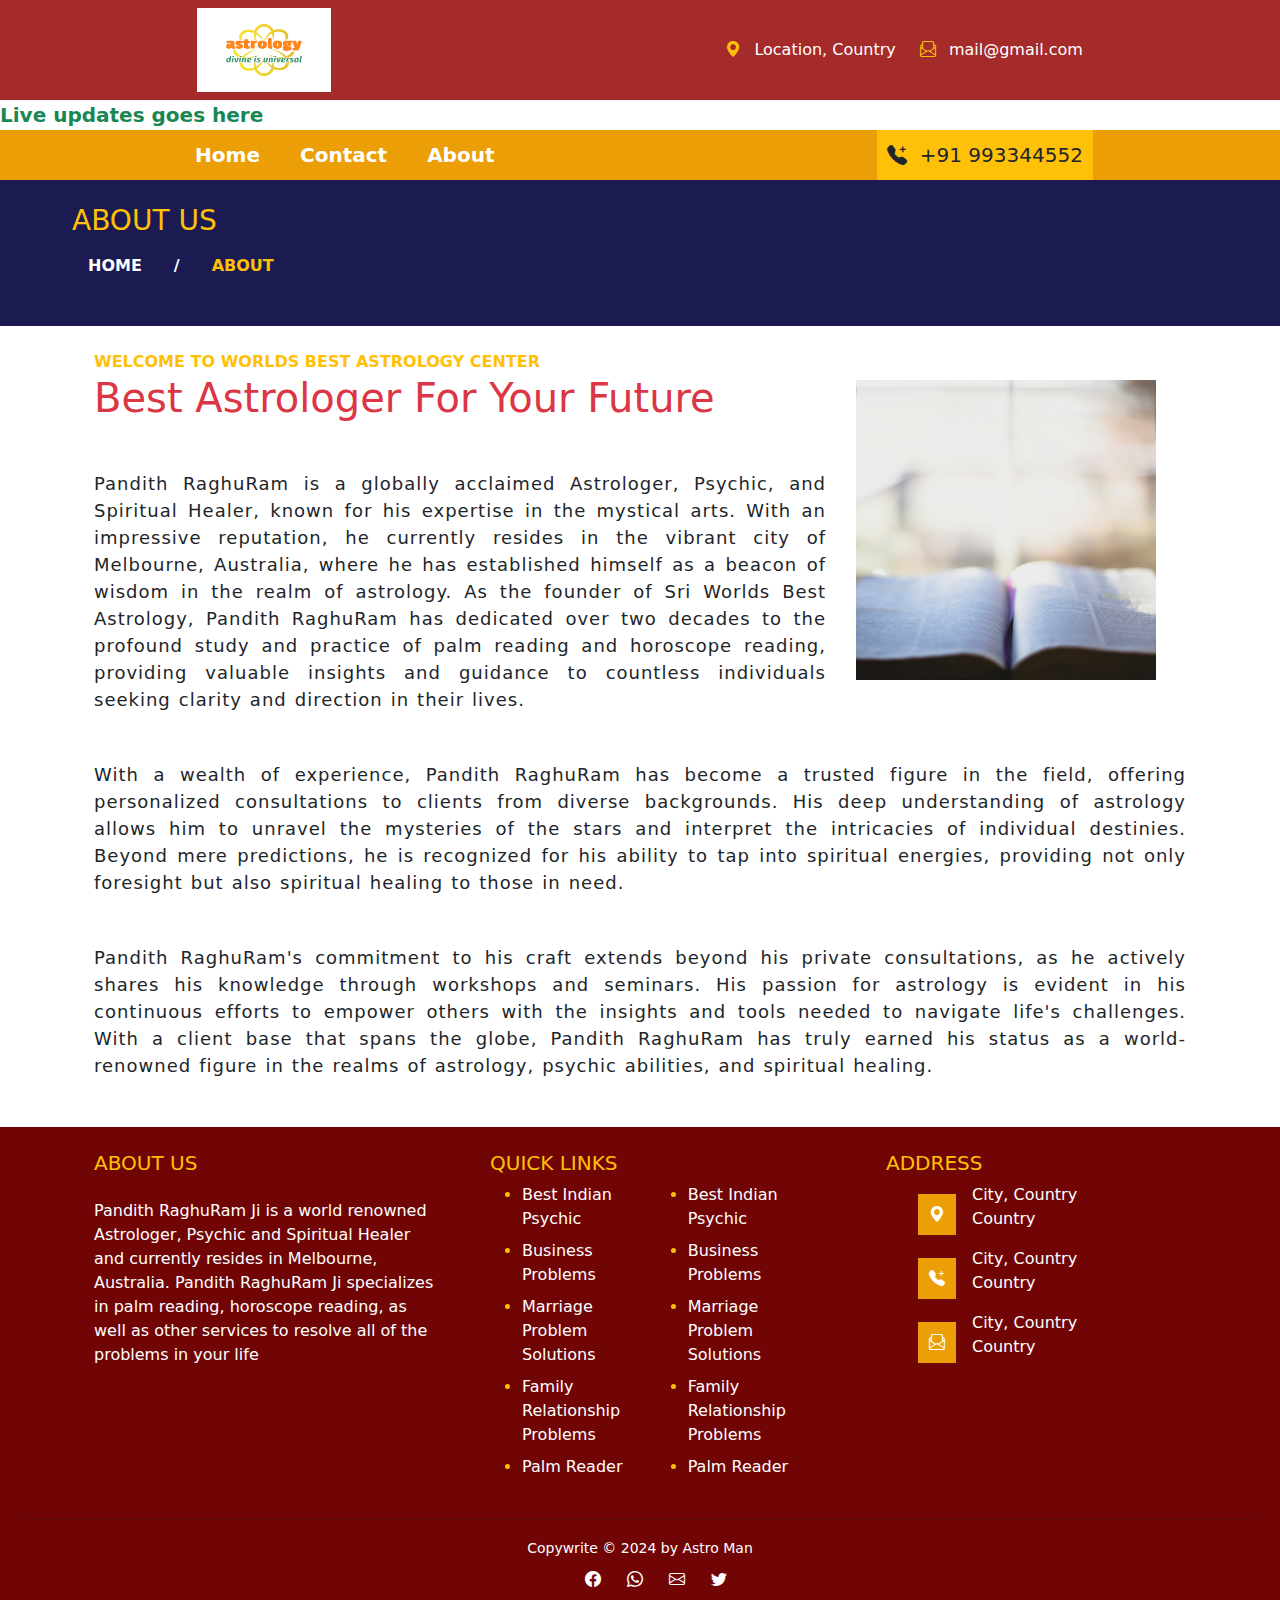
==== about.html @ 0a2a9eb8 "first commit" ====
<!DOCTYPE html>
<html lang="en">

<head>
    <meta charset="UTF-8">
    <meta name="viewport" content="width=device-width, initial-scale=1.0">
    <title>Template - 1</title>
    <link href="https://cdn.jsdelivr.net/npm/bootstrap@5.1.2/dist/css/bootstrap.min.css" rel="stylesheet">
    <link rel="stylesheet" href="https://cdn.jsdelivr.net/npm/bootstrap-icons@1.11.3/font/bootstrap-icons.min.css">
    <link rel="stylesheet" href="index.css">

    <script src="https://cdn.jsdelivr.net/npm/bootstrap@5.1.2/dist/js/bootstrap.bundle.min.js"
        crossorigin="anonymous"></script>
</head>

<body>
    <header class="container-fluid p-0">
        <div class="logo-container text-white d-flex justify-content-around align-items-center">
            <img src="./images/astrology-high-resolution-logo.png" alt="company logo" class="p-2" width="150px"
                height="100px" />
            <ul class="navbar navbar-nav p-2 flex-row">
                <li class="nav-item me-2 me-lg-4">
                    <span class="text-warning fs-lg-4 me-2"><i class="bi bi-geo-alt-fill"></i></span>
                    <span class="fs-lg-5">Location, Country</span>
                </li>
                <li class="nav-item">
                    <span class="text-warning fs-lg-4 me-2"><i class="bi bi-envelope-paper"></i></span>
                    <span class="fs-lg-5">mail@gmail.com</span>
                </li>
            </ul>
        </div>
        <!-- live update -->
        <div class="bg-white live">
            <p class="text-success fw-bold fs-5 live-para p-0 m-0">Live updates goes here</p>
        </div>
        <!-- navbar -->
        <nav class="navbar navbar-expand-lg header-nav p-0">
            <div class="container-fluid">
                <button class="navbar-toggler border-dark" type="button" data-bs-target="#menu" data-bs-toggle="collapse" aria-controls="menu" aria-expanded="false" aria-label="Toggle navigation">
                    <span class="navbar-toggler-icon"></span>
                </button>
    
                <div class="phone bg-warning">
                    <span class="fs-5 me-2"><i class="bi bi-telephone-plus-fill"></i></span>
                    <span class="fs-5">+91 993344552</span>
                </div>
                <div class="collapse navbar-collapse" id="menu">
                    <ul class="navbar-nav text-center">
                        <li class="nav-item me-4 mb-2 mb-lg-0">
                            <a href="./index.html" class="nav-link fs-5 text-white fw-semibold">Home</a>
                        </li>
                        <li class="nav-item me-4 mb-2 mb-lg-0">
                            <a href="./contact.html" class="nav-link fs-5 text-white fw-semibold">Contact</a>
                        </li>
                        <li class="nav-item me-4 mb-2 mb-lg-0">
                            <a href="./about.html" class="nav-link fs-5 text-white fw-semibold">About</a>
                        </li>
                    </ul>
                </div>
            </div>
            
        </nav>
    </header>

    <main>
        <section class="sec-2 p-4 text-white fw-semibold">
            <div class="ms-5">
                <h3 class="text-warning">ABOUT US</h3>
                <nav class="nav p-0" style="list-style: none;">
                    <a href="./index.html" class="nav-link text-white">HOME</a>
                    <p class="nav-link text-white">/</p>
                    <a class="nav-link text-warning" aria-current="page">ABOUT</a>
                    </ul>
            </div>
        </section>

        <section class="sec-3 position-relative bg-white">
            <div class="container px-4">
                <img src="./images/sixteen-miles-out-PpJOb2ByPBY-unsplash.jpg" id="about-img" alt="god picture" />
                <p class="text-warning mt-4 mb-0 fw-bold">WELCOME TO WORLDS BEST ASTROLOGY CENTER</p>
                <h1 class="text-danger mt-0 mb-5 p-0">Best Astrologer For Your Future</h1>

                <p class="mb-5 para">
                    Pandith RaghuRam is a globally acclaimed Astrologer, Psychic, and Spiritual Healer, known for his
                    expertise in the mystical arts. With an impressive reputation,
                    he currently resides in the vibrant city of Melbourne, Australia, where he has established himself
                    as a beacon of wisdom in the realm of astrology.
                    As the founder of Sri Worlds Best Astrology, Pandith RaghuRam has dedicated over two decades to the
                    profound study and practice of palm reading and horoscope reading, providing valuable insights and
                    guidance to countless individuals seeking clarity and direction in their lives.
                </p>
                <p class="para mb-5">
                    With a wealth of experience, Pandith RaghuRam has become a trusted figure in the field, offering
                    personalized consultations to clients from diverse backgrounds.
                    His deep understanding of astrology allows him to unravel the mysteries of the stars and interpret
                    the intricacies of individual destinies. Beyond mere predictions,
                    he is recognized for his ability to tap into spiritual energies, providing not only foresight but
                    also spiritual healing to those in need.
                </p>
                <p class="para mb-5">
                    Pandith RaghuRam's commitment to his craft extends beyond his private consultations, as he actively
                    shares his knowledge through workshops and seminars. His passion for astrology is evident in his
                    continuous efforts to empower others with the insights and tools needed to navigate life's challenges.
                    With a client base that spans the globe, Pandith RaghuRam has truly earned his status as a
                    world-renowned figure in the realms of astrology, psychic abilities, and spiritual healing.
                </p>
            </div>
        </section>
    </main>

    <footer class="p-4">
        <div class="container row mx-auto">
            <div class="col-md-3 col-lg-4 text-white me-md-4">
                <h5 class="text-warning mb-4">ABOUT US</h5>
                <p>
                    Pandith RaghuRam Ji is a world renowned Astrologer, Psychic and Spiritual Healer and currently
                    resides in Melbourne, Australia. Pandith RaghuRam Ji specializes in palm reading, horoscope reading,
                    as well as other services to resolve all of the problems in your life
                </p>
            </div>

            <div class="col-md-3 col-lg-4 text-warning me-md-4">
                <h5>QUICK LINKS</h5>
                <ul class="row">
                    <div class="col-lg-5 me-2 me-md-4">
                        <li class="mb-2"><a href="#" class="text-decoration-none text-white">Best Indian Psychic</a>
                        </li>
                        <li class="mb-2"><a href="#" class="text-decoration-none text-white">Business Problems</a></li>
                        <li class="mb-2"><a href="#" class="text-decoration-none text-white">Marriage Problem
                                Solutions</a></li>
                        <li class="mb-2"><a href="#" class="text-decoration-none text-white">Family Relationship
                                Problems</a></li>
                        <li class="mb-2"><a href="#" class="text-decoration-none text-white">Palm Reader</a></li>
                    </div>

                    <div class="col-lg-5">
                        <li class="mb-2"><a href="#" class="text-decoration-none text-white">Best Indian Psychic</a>
                        </li>
                        <li class="mb-2"><a href="#" class="text-decoration-none text-white">Business Problems</a></li>
                        <li class="mb-2"><a href="#" class="text-decoration-none text-white">Marriage Problem
                                Solutions</a></li>
                        <li class="mb-2"><a href="#" class="text-decoration-none text-white">Family Relationship
                                Problems</a></li>
                        <li class="mb-2"><a href="#" class="text-decoration-none text-white">Palm Reader</a></li>
                    </div>

                </ul>
            </div>

            <div class="col-md-3 col-lg-3 me-md-4">
                <h5 class="text-warning">ADDRESS</h5>
                <ul>
                    <li class="d-flex align-items-center">
                        <div class="icon me-3 text-white"><i class="bi bi-geo-alt-fill"></i></div>
                        <div>
                            <p class="text-white mb-0">City, Country</p>
                            <p class="text-white">Country</p>
                        </div>
                    </li>
                    <li class="d-flex align-items-center">
                        <div class="icon me-3 text-white"><i class="bi bi-telephone-plus-fill"></i></div>
                        <div>
                            <p class="text-white mb-0">City, Country</p>
                            <p class="text-white">Country</p>
                        </div>
                    </li>
                    <li class="d-flex align-items-center">
                        <div class="icon me-3 text-white"><i class="bi bi-envelope-paper"></i></div>
                        <div>
                            <p class="text-white mb-0">City, Country</p>
                            <p class="text-white">Country</p>
                        </div>
                    </li>
                </ul>
            </div>
        </div>
        <hr />
        <div class="text-center text-white">
            <small class="m-0">Copywrite &copy; 2024 by Astro Man</small>
            <div class="container mt-2 mb-0">
                <ul class="social-links d-flex mx-auto justify-content-around" style="list-style: none; width: 200px">
                    <li><a href='#'><i class="bi bi-facebook"></i></a></li>
                    <li><a href='#'><i class="bi bi-whatsapp"></i></a></li>
                    <li><a href='#'><i class="bi bi-envelope"></i></a></li>
                    <li><a href='#'><i class="bi bi-twitter"></i></a></li>
                </ul>
            </div>
        </div>
    </footer>
</body>

</html>
---- index.css ----
body {
    box-sizing: border-box;
    margin: 0;
    padding: 0;
}

.logo-container {
    background-color: brown;
    position: relative;
}

.live {
    width: 100%;
    overflow: hidden;
}

.live-para {
    padding-left: 10px;
    animation: live-update 15s linear infinite;
}

@keyframes live-update {
    0% {
        transform: translate(110%, 0);
    }
    100% {
        transform: translate(-20%, 0);
    }
}

nav.header-nav .container-fluid{
    justify-content: space-around;
    align-items: center;
    background-color: #EC9E06;
    flex-direction: row-reverse;
    position: sticky;
}

nav.header-nav .phone {
    height: 100%;
    padding: 10px;
}

.collapse.navbar-collapse {
    flex-grow: 0;
}

.backdrop {
    /* background: linear-gradient(rgba(0, 0, 0, 0.6), rgba(0, 0, 0, 0.9)); */
    width: 100%;
    height: 100%;
    position: absolute;
    z-index: 5;
    background-color: rgba(0, 0, 0, 0.6);
}

.carousel-item img {
    background-position: center;
    object-fit: cover;
    position: relative;
}

.hero-content {
    position: absolute;
    top: 10rem;
    left: 13rem;
    width: 70%;
    z-index: 10;
}

.sec-2 {
    background-color: rgb(27, 27, 81);
}

.sec-3 {
    background-color: #710505;
}

#index-img {
    width: 100%;
    height: 26rem;
    padding: 0;
    margin: 0;
}

.sec-4 {
    height: 15em;   
    position: relative;
}

.jarallax {
    width: 100%;
    height: 100%;
    position: absolute;
    top: 0;
    left: 0;
    z-index: -1;
    overflow: hidden; 
    pointer-events: none; 
}
 
.jarallax::after {
    background-position: center; 
    background-size: cover; 
    background-repeat: no-repeat; 
    background-image: url("./images/dario-bronnimann-Kq4HnWQiSDk-unsplash.jpg");
    position: fixed; 
    width: 100%; 
    height: 100%; 
    overflow: hidden; 
    pointer-events: none; 
    content: '';
    top: 0;
    left: 0;
}

.sec-4 .input-group input, .input-group span {
    border-radius: 20px;
}

.parallax {
    background-image: url("./dario-bronnimann-Kq4HnWQiSDk-unsplash.jpg");
    width: 100%;
    position: absolute;
}

.card-title {
    text-transform: uppercase;
    letter-spacing: 1px;
    font-size: 18px;
    font-weight: 800;
}

.icon i {
    border: 1px solid #EC9E06;
    padding: 10px;
    background-color: #EC9E06;
}

footer {
    background-color: #710505;
}

.social-links a {
    text-decoration: none;
    color: white;
}

.social-links a:hover {
    color: #EC9E06;
}

/* about page */

#about-img {
    float: right;
    width: 20rem;
    height: 20rem;
    object-fit: cover;
    background-position: center;
    padding: 10px;
}

@media  screen and (max-width: 996px) {
    #about-img {
        float: unset;
        width: 100%;
        margin: 0 auto;
    }
}

.sec-3 img {
    margin: 20px;
    float: right;
    background-color: white;
}

.para {
    letter-spacing: 1px;
    word-spacing: 1.3px;
    font-size: 18px;
    text-align: justify;
}

/* contact */

#form input, #form textarea {
    background-color: rgb(231, 231, 231);
}

.address {
    background-color: brown;
    padding: 20px;
    color: white;
}
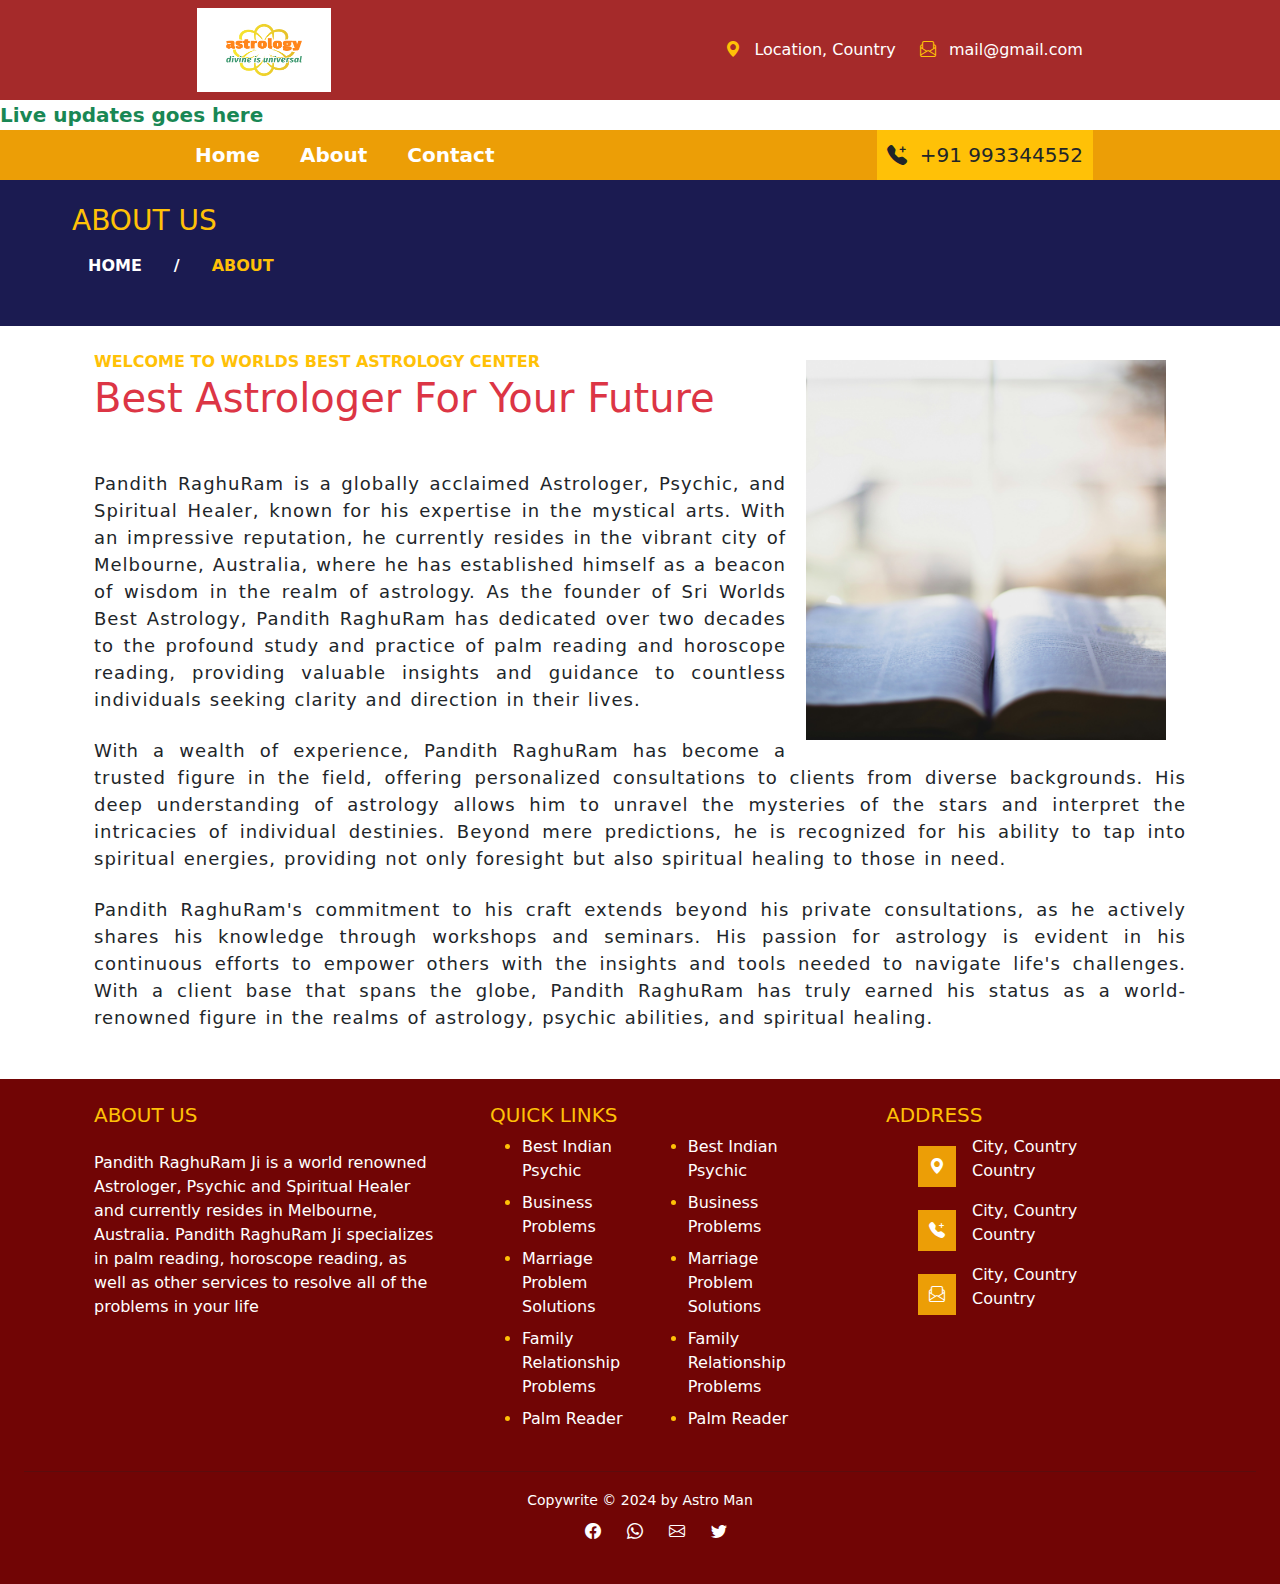
==== commit 805fbcb5: "updated contact form" ====
--- a/about.html
+++ b/about.html
@@ -8,6 +8,7 @@
     <link href="https://cdn.jsdelivr.net/npm/bootstrap@5.1.2/dist/css/bootstrap.min.css" rel="stylesheet">
     <link rel="stylesheet" href="https://cdn.jsdelivr.net/npm/bootstrap-icons@1.11.3/font/bootstrap-icons.min.css">
     <link rel="stylesheet" href="index.css">
+    <link rel="icon" href="./favicon.svg">
 
     <script src="https://cdn.jsdelivr.net/npm/bootstrap@5.1.2/dist/js/bootstrap.bundle.min.js"
         crossorigin="anonymous"></script>
@@ -16,8 +17,9 @@
 <body>
     <header class="container-fluid p-0">
         <div class="logo-container text-white d-flex justify-content-around align-items-center">
-            <img src="./images/astrology-high-resolution-logo.png" alt="company logo" class="p-2" width="150px"
-                height="100px" />
+            <a href="./index.html">
+                <img src="./images/astrology-high-resolution-logo.png" alt="company logo" class="p-2" width="150px" height="100px" />
+            </a>
             <ul class="navbar navbar-nav p-2 flex-row">
                 <li class="nav-item me-2 me-lg-4">
                     <span class="text-warning fs-lg-4 me-2"><i class="bi bi-geo-alt-fill"></i></span>
@@ -50,10 +52,10 @@
                             <a href="./index.html" class="nav-link fs-5 text-white fw-semibold">Home</a>
                         </li>
                         <li class="nav-item me-4 mb-2 mb-lg-0">
-                            <a href="./contact.html" class="nav-link fs-5 text-white fw-semibold">Contact</a>
+                            <a href="./about.html" class="nav-link fs-5 text-white fw-semibold">About</a>
                         </li>
                         <li class="nav-item me-4 mb-2 mb-lg-0">
-                            <a href="./about.html" class="nav-link fs-5 text-white fw-semibold">About</a>
+                            <a href="./contact.html" class="nav-link fs-5 text-white fw-semibold">Contact</a>
                         </li>
                     </ul>
                 </div>
@@ -74,13 +76,12 @@
             </div>
         </section>
 
-        <section class="sec-3 position-relative bg-white">
-            <div class="container px-4">
+        <div class="container px-4">
                 <img src="./images/sixteen-miles-out-PpJOb2ByPBY-unsplash.jpg" id="about-img" alt="god picture" />
                 <p class="text-warning mt-4 mb-0 fw-bold">WELCOME TO WORLDS BEST ASTROLOGY CENTER</p>
                 <h1 class="text-danger mt-0 mb-5 p-0">Best Astrologer For Your Future</h1>
 
-                <p class="mb-5 para">
+                <p class="mb-4 para">
                     Pandith RaghuRam is a globally acclaimed Astrologer, Psychic, and Spiritual Healer, known for his
                     expertise in the mystical arts. With an impressive reputation,
                     he currently resides in the vibrant city of Melbourne, Australia, where he has established himself
@@ -89,7 +90,7 @@
                     profound study and practice of palm reading and horoscope reading, providing valuable insights and
                     guidance to countless individuals seeking clarity and direction in their lives.
                 </p>
-                <p class="para mb-5">
+                <p class="para mb-4">
                     With a wealth of experience, Pandith RaghuRam has become a trusted figure in the field, offering
                     personalized consultations to clients from diverse backgrounds.
                     His deep understanding of astrology allows him to unravel the mysteries of the stars and interpret
@@ -104,8 +105,7 @@
                     With a client base that spans the globe, Pandith RaghuRam has truly earned his status as a
                     world-renowned figure in the realms of astrology, psychic abilities, and spiritual healing.
                 </p>
-            </div>
-        </section>
+        </div>
     </main>
 
     <footer class="p-4">
--- a/index.css
+++ b/index.css
@@ -62,8 +62,8 @@
 
 .hero-content {
     position: absolute;
-    top: 10rem;
-    left: 13rem;
+    top: 10em;
+    left: 13em;
     width: 70%;
     z-index: 10;
 }
@@ -118,12 +118,6 @@
     border-radius: 20px;
 }
 
-.parallax {
-    background-image: url("./dario-bronnimann-Kq4HnWQiSDk-unsplash.jpg");
-    width: 100%;
-    position: absolute;
-}
-
 .card-title {
     text-transform: uppercase;
     letter-spacing: 1px;
@@ -154,25 +148,11 @@
 
 #about-img {
     float: right;
-    width: 20rem;
-    height: 20rem;
+    width: 25rem;
+    height: 25rem;
     object-fit: cover;
     background-position: center;
-    padding: 10px;
-}
-
-@media  screen and (max-width: 996px) {
-    #about-img {
-        float: unset;
-        width: 100%;
-        margin: 0 auto;
-    }
-}
-
-.sec-3 img {
-    margin: 20px;
-    float: right;
-    background-color: white;
+    padding: 10px 20px;
 }
 
 .para {
@@ -180,6 +160,10 @@
     word-spacing: 1.3px;
     font-size: 18px;
     text-align: justify;
+}
+
+.input-group {
+    width: 50%;
 }
 
 /* contact */
@@ -193,3 +177,18 @@
     padding: 20px;
     color: white;
 }
+
+@media  screen and (max-width: 996px) {
+    #about-img {
+        float: unset;
+        width: 100%;
+        margin: 0 auto;
+    }
+    .hero-content {
+        top: 10em;
+        left: 3em;
+    }
+    .input-group {
+        width: 90%;
+    }
+}